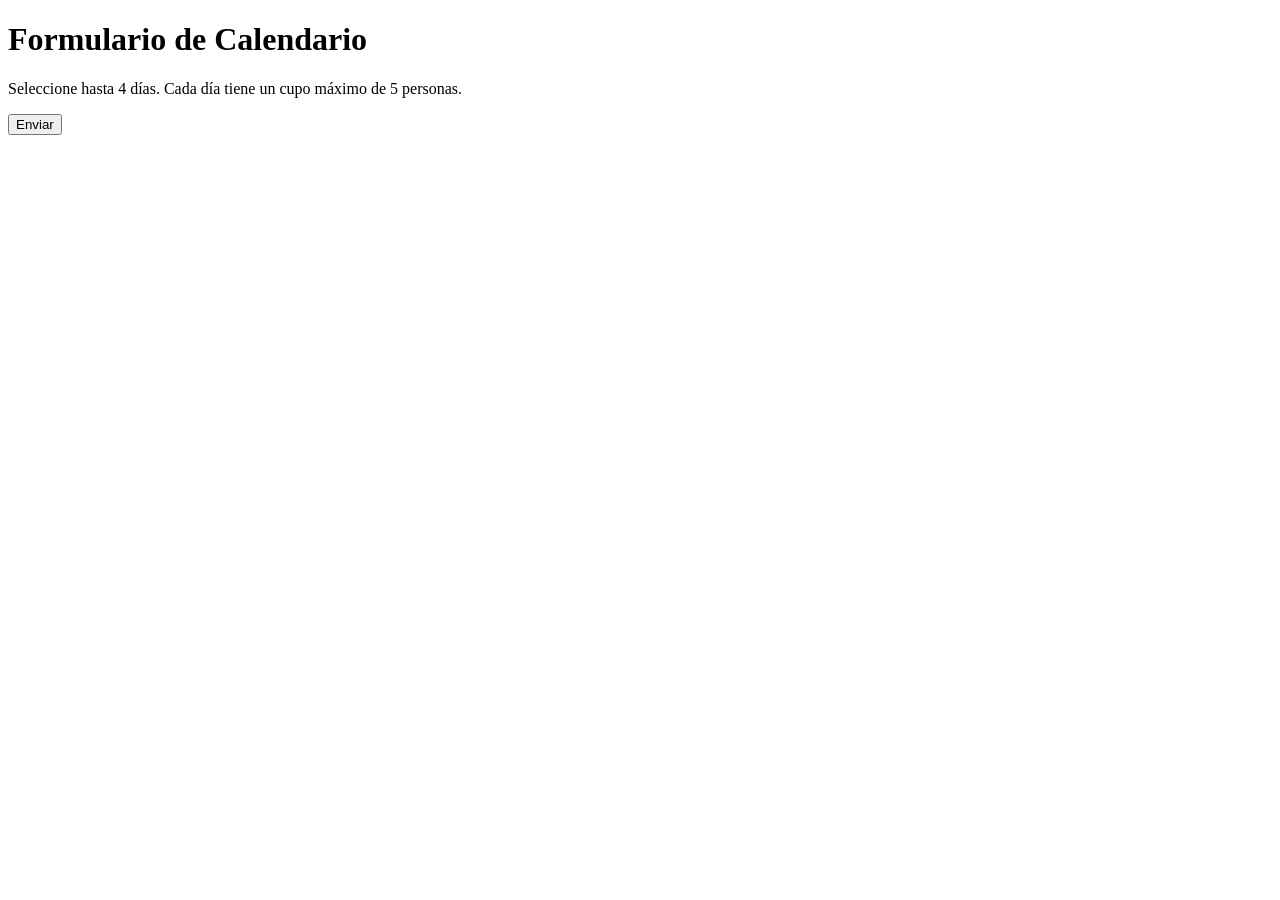
==== index.html @ 31396241 "Rename Index.html to index.html" ====
<!DOCTYPE html>
<html lang="en">
<head>
  <meta charset="UTF-8">
  <meta name="viewport" content="width=device-width, initial-scale=1.0">
  <title>Formulario de Calendario</title>
  <link rel="stylesheet" href="style.css">
</head>
<body>
  <h1>Formulario de Calendario</h1>
  <p>Seleccione hasta 4 días. Cada día tiene un cupo máximo de 5 personas.</p>
  <div class="calendar" id="calendar"></div>
  <div class="controls">
    <button id="submit">Enviar</button>
  </div>
  <script src="calendar.js"></script>
</body>
</html>
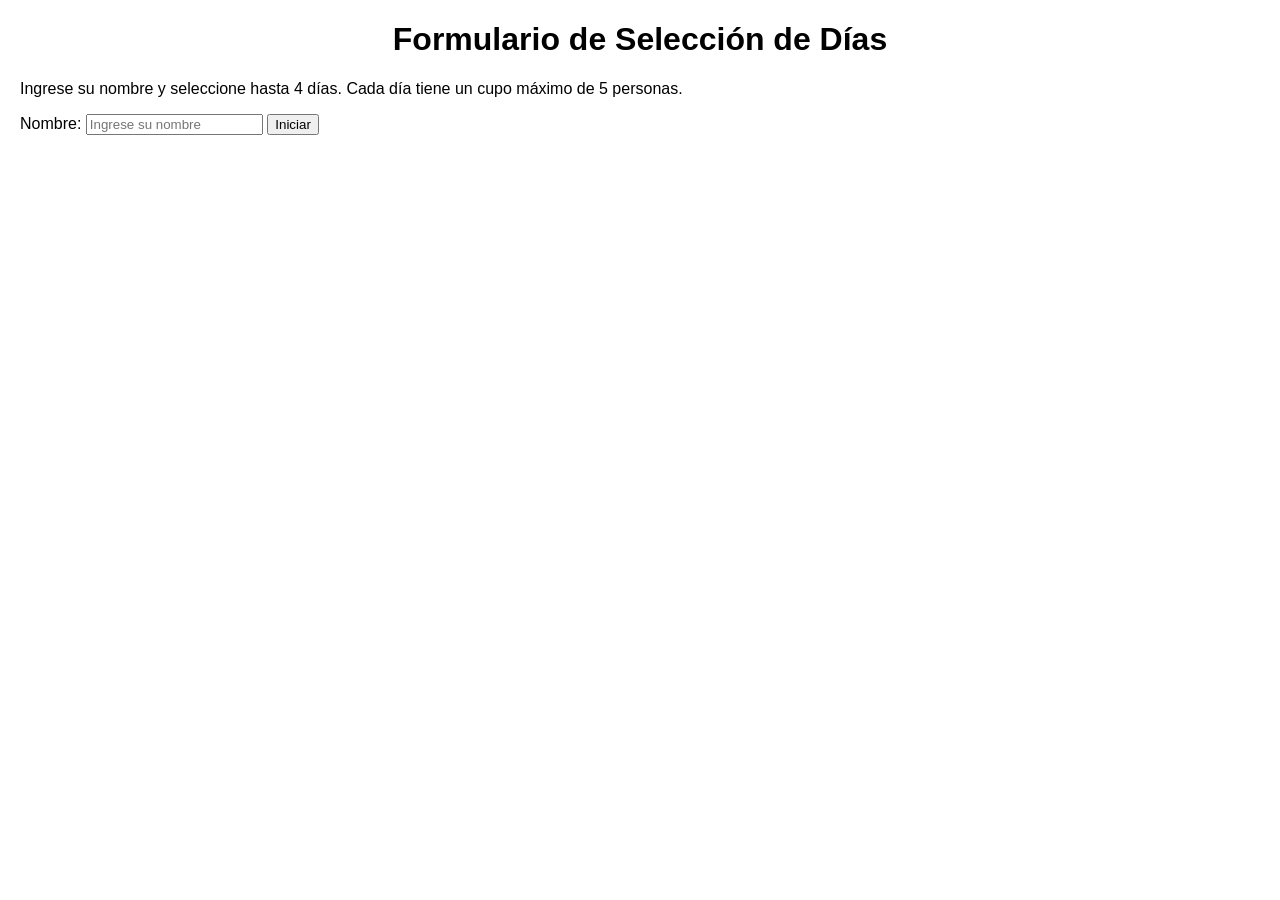
==== commit 7058d548: "Update index.html" ====
--- a/index.html
+++ b/index.html
@@ -7,12 +7,23 @@
   <link rel="stylesheet" href="style.css">
 </head>
 <body>
-  <h1>Formulario de Calendario</h1>
-  <p>Seleccione hasta 4 días. Cada día tiene un cupo máximo de 5 personas.</p>
-  <div class="calendar" id="calendar"></div>
-  <div class="controls">
-    <button id="submit">Enviar</button>
+  <h1>Formulario de Selección de Días</h1>
+  <p>Ingrese su nombre y seleccione hasta 4 días. Cada día tiene un cupo máximo de 5 personas.</p>
+  
+  <div class="user-input">
+    <label for="username">Nombre:</label>
+    <input type="text" id="username" placeholder="Ingrese su nombre" />
+    <button id="start">Iniciar</button>
   </div>
+  
+  <div class="calendar-container" style="display: none;">
+    <h2 id="welcome-message"></h2>
+    <div class="calendar" id="calendar"></div>
+    <div class="controls">
+      <button id="submit">Enviar</button>
+    </div>
+  </div>
+  
   <script src="calendar.js"></script>
 </body>
 </html>
--- a/style.css
+++ b/style.css
@@ -0,0 +1,61 @@
+body {
+  font-family: Arial, sans-serif;
+  margin: 20px;
+}
+
+h1 {
+  text-align: center;
+}
+
+.calendar {
+  display: grid;
+  grid-template-columns: repeat(7, 1fr);
+  gap: 10px;
+  margin-top: 20px;
+}
+
+.day {
+  border: 1px solid #ccc;
+  padding: 10px;
+  text-align: center;
+  cursor: pointer;
+  position: relative;
+  background-color: #f9f9f9;
+}
+
+.day.disabled {
+  background-color: #f8d7da;
+  color: #721c24;
+  cursor: not-allowed;
+}
+
+.day.selected {
+  background-color: #d4edda;
+  color: #155724;
+}
+
+.day .quota {
+  font-size: 0.8em;
+  position: absolute;
+  bottom: 5px;
+  right: 5px;
+}
+
+.controls {
+  margin-top: 20px;
+  text-align: center;
+}
+
+.controls button {
+  padding: 10px 20px;
+  font-size: 16px;
+  cursor: pointer;
+  background-color: #007bff;
+  color: white;
+  border: none;
+  border-radius: 5px;
+}
+
+.controls button:hover {
+  background-color: #0056b3;
+}
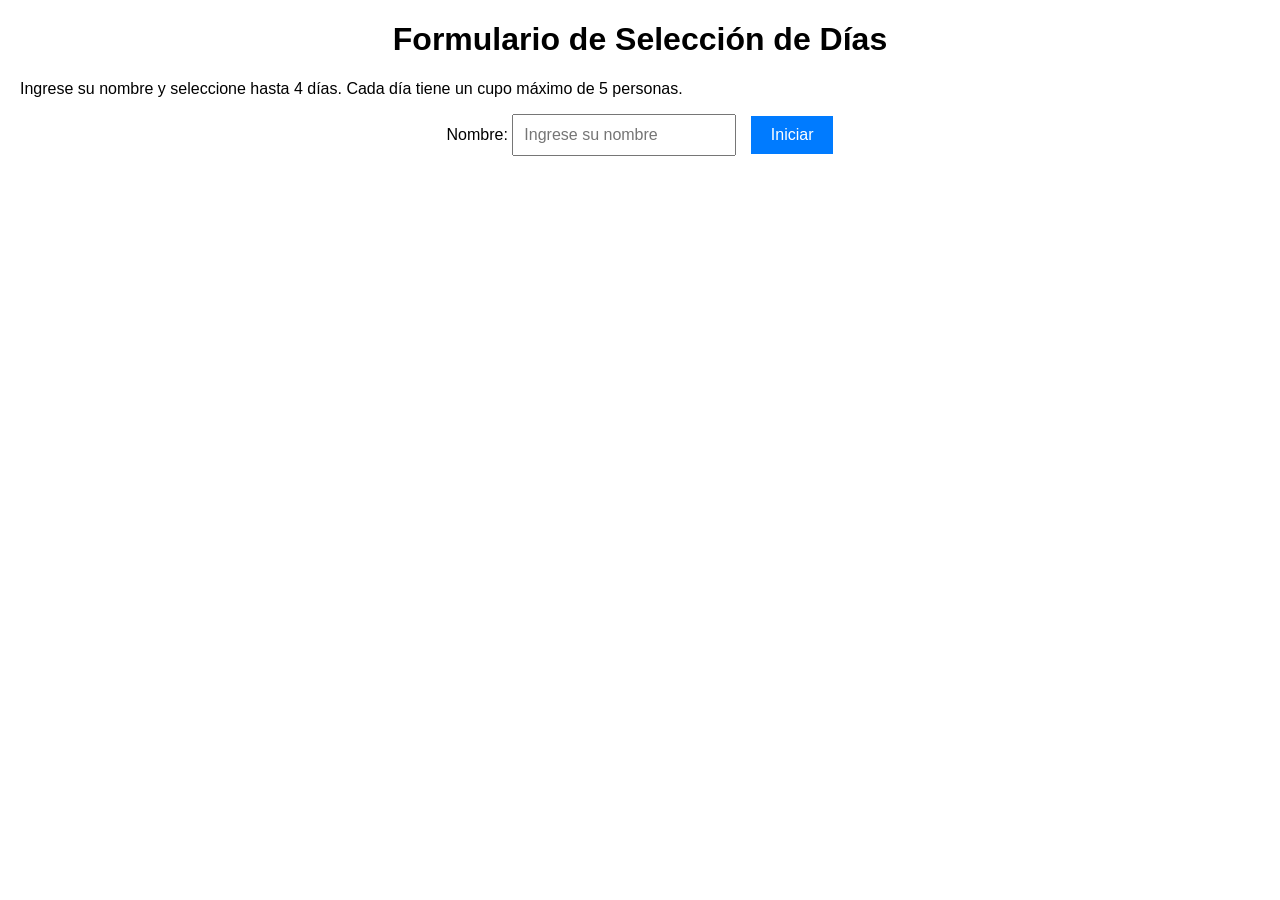
==== commit 5a546685: "Update index.html" ====
--- a/index.html
+++ b/index.html
@@ -3,19 +3,21 @@
 <head>
   <meta charset="UTF-8">
   <meta name="viewport" content="width=device-width, initial-scale=1.0">
-  <title>Formulario de Calendario</title>
+  <title>Formulario de Selección de Días</title>
   <link rel="stylesheet" href="style.css">
 </head>
 <body>
   <h1>Formulario de Selección de Días</h1>
   <p>Ingrese su nombre y seleccione hasta 4 días. Cada día tiene un cupo máximo de 5 personas.</p>
   
+  <!-- Sección de ingreso del nombre -->
   <div class="user-input">
     <label for="username">Nombre:</label>
     <input type="text" id="username" placeholder="Ingrese su nombre" />
     <button id="start">Iniciar</button>
   </div>
   
+  <!-- Contenedor del calendario -->
   <div class="calendar-container" style="display: none;">
     <h2 id="welcome-message"></h2>
     <div class="calendar" id="calendar"></div>
--- a/style.css
+++ b/style.css
@@ -59,3 +59,28 @@
 .controls button:hover {
   background-color: #0056b3;
 }
+
+.user-input {
+  text-align: center;
+  margin-bottom: 20px;
+}
+
+.user-input input {
+  padding: 10px;
+  font-size: 16px;
+}
+
+.user-input button {
+  padding: 10px 20px;
+  font-size: 16px;
+  margin-left: 10px;
+  background-color: #007bff;
+  color: white;
+  border: none;
+  cursor: pointer;
+}
+
+.user-input button:hover {
+  background-color: #0056b3;
+}
+
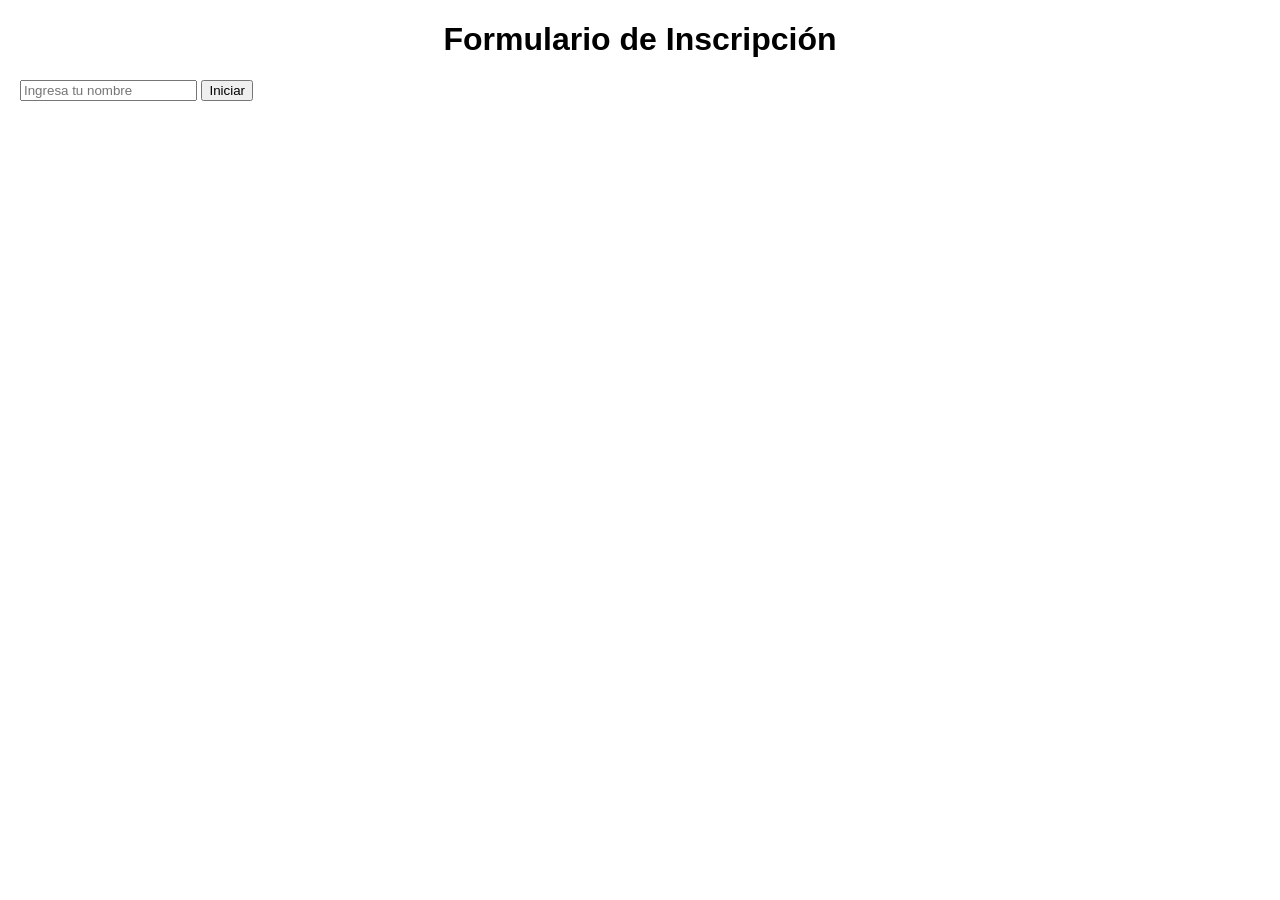
==== commit fed40d1b: "Update index.html" ====
--- a/index.html
+++ b/index.html
@@ -1,30 +1,36 @@
 <!DOCTYPE html>
-<html lang="en">
+<html lang="es">
 <head>
   <meta charset="UTF-8">
   <meta name="viewport" content="width=device-width, initial-scale=1.0">
-  <title>Formulario de Selección de Días</title>
+  <title>Formulario de Inscripción para Bomberos</title>
   <link rel="stylesheet" href="style.css">
 </head>
 <body>
-  <h1>Formulario de Selección de Días</h1>
-  <p>Ingrese su nombre y seleccione hasta 4 días. Cada día tiene un cupo máximo de 5 personas.</p>
-  
-  <!-- Sección de ingreso del nombre -->
-  <div class="user-input">
-    <label for="username">Nombre:</label>
-    <input type="text" id="username" placeholder="Ingrese su nombre" />
-    <button id="start">Iniciar</button>
-  </div>
-  
-  <!-- Contenedor del calendario -->
-  <div class="calendar-container" style="display: none;">
-    <h2 id="welcome-message"></h2>
-    <div class="calendar" id="calendar"></div>
-    <div class="controls">
+  <div class="container">
+    <h1>Formulario de Inscripción</h1>
+
+    <!-- Formulario de inicio de sesión con nombre -->
+    <div class="login-container">
+      <input type="text" id="username" placeholder="Ingresa tu nombre">
+      <button id="start">Iniciar</button>
+    </div>
+
+    <!-- Mensaje de bienvenida -->
+    <div id="welcome-message"></div>
+
+    <!-- Calendario -->
+    <div class="calendar-container" style="display:none;">
+      <h2>Selecciona tus días</h2>
+      <div id="calendar"></div>
       <button id="submit">Enviar</button>
     </div>
   </div>
+
+  <script src="calendar.js"></script>
+</body>
+</html>
+
   
   <script src="calendar.js"></script>
 </body>
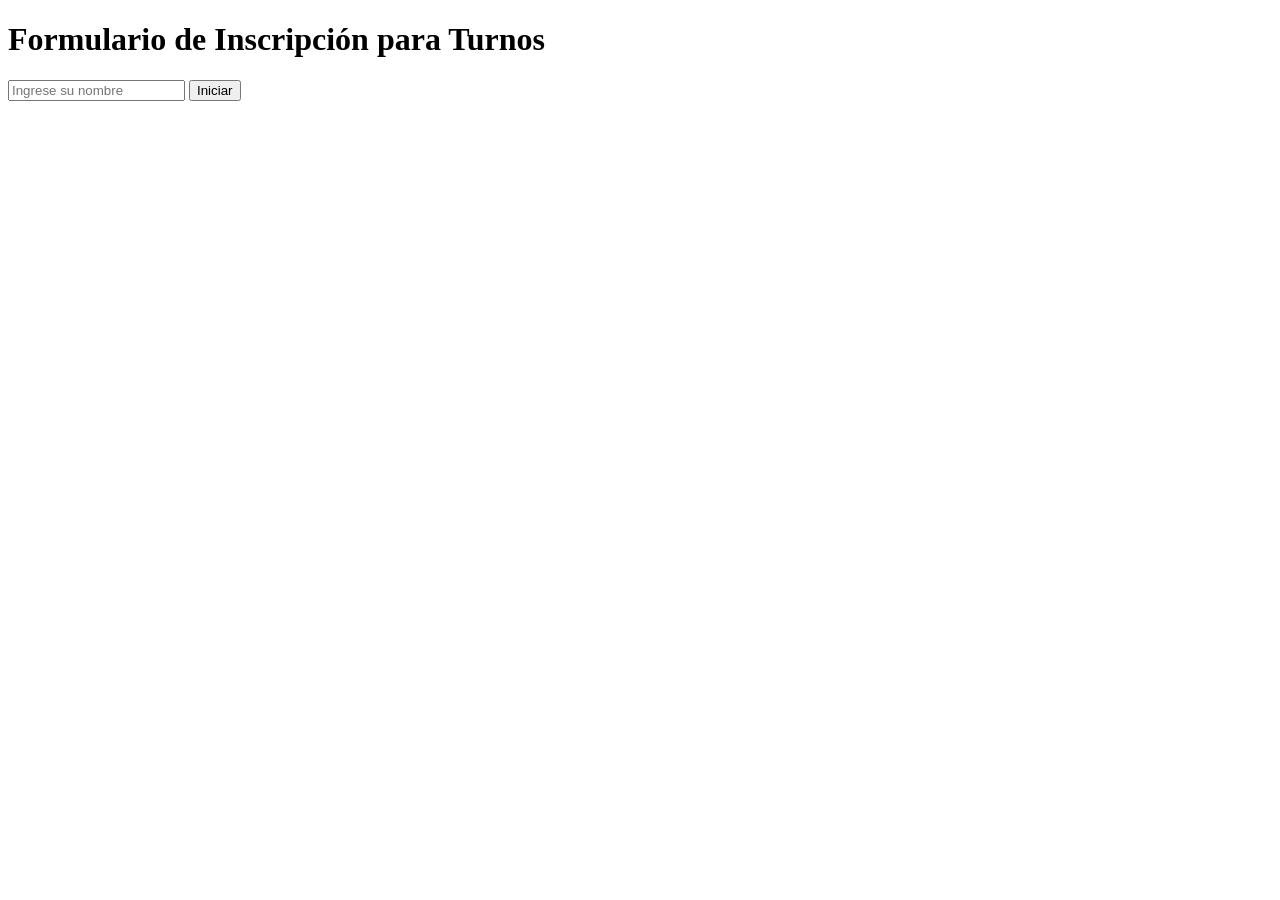
==== commit c755f10a: "Update index.html" ====
--- a/index.html
+++ b/index.html
@@ -1,37 +1,43 @@
 <!DOCTYPE html>
 <html lang="es">
 <head>
-  <meta charset="UTF-8">
-  <meta name="viewport" content="width=device-width, initial-scale=1.0">
-  <title>Formulario de Inscripción para Bomberos</title>
-  <link rel="stylesheet" href="style.css">
+    <meta charset="UTF-8">
+    <meta name="viewport" content="width=device-width, initial-scale=1.0">
+    <title>Formulario de Inscripción para Turnos</title>
+    <style>
+        .calendar-container {
+            display: none;
+        }
+        .day {
+            display: inline-block;
+            width: 30px;
+            height: 30px;
+            margin: 5px;
+            text-align: center;
+            line-height: 30px;
+            border: 1px solid #000;
+            cursor: pointer;
+        }
+        .day.selected {
+            background-color: #0f0;
+        }
+        .day.disabled {
+            background-color: #f00;
+            cursor: not-allowed;
+        }
+    </style>
 </head>
 <body>
-  <div class="container">
-    <h1>Formulario de Inscripción</h1>
+    <h1>Formulario de Inscripción para Turnos</h1>
+    <input type="text" id="username" placeholder="Ingrese su nombre" required>
+    <button id="start">Iniciar</button>
+    <div id="welcome-message"></div>
 
-    <!-- Formulario de inicio de sesión con nombre -->
-    <div class="login-container">
-      <input type="text" id="username" placeholder="Ingresa tu nombre">
-      <button id="start">Iniciar</button>
+    <div class="calendar-container">
+        <div id="calendar"></div>
+        <button id="submit">Enviar</button>
     </div>
 
-    <!-- Mensaje de bienvenida -->
-    <div id="welcome-message"></div>
-
-    <!-- Calendario -->
-    <div class="calendar-container" style="display:none;">
-      <h2>Selecciona tus días</h2>
-      <div id="calendar"></div>
-      <button id="submit">Enviar</button>
-    </div>
-  </div>
-
-  <script src="calendar.js"></script>
+    <script src="app.js"></script>
 </body>
 </html>
-
-  
-  <script src="calendar.js"></script>
-</body>
-</html>
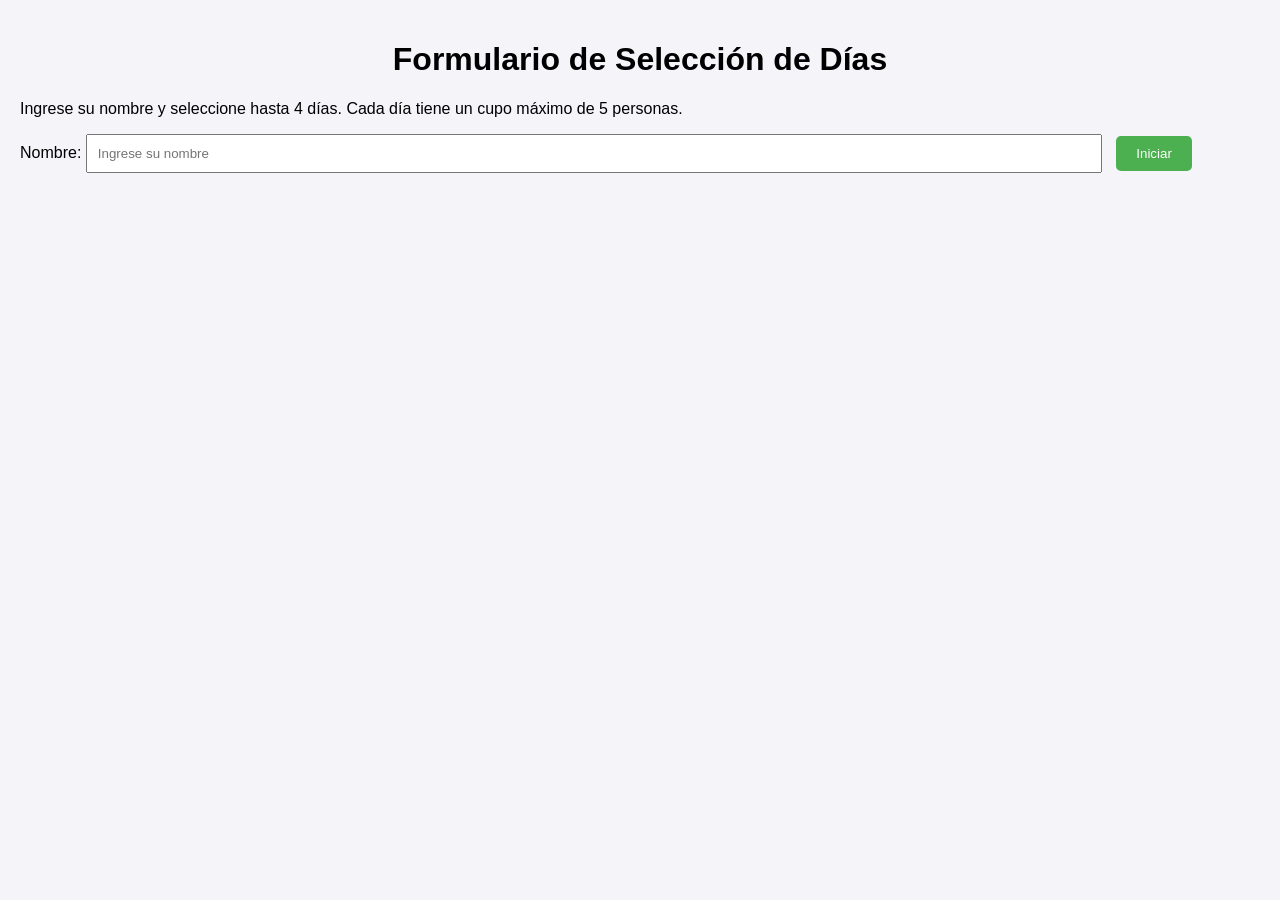
==== commit 79309c0d: "Update index.html" ====
--- a/index.html
+++ b/index.html
@@ -1,43 +1,31 @@
 <!DOCTYPE html>
-<html lang="es">
+<html lang="en">
 <head>
-    <meta charset="UTF-8">
-    <meta name="viewport" content="width=device-width, initial-scale=1.0">
-    <title>Formulario de Inscripción para Turnos</title>
-    <style>
-        .calendar-container {
-            display: none;
-        }
-        .day {
-            display: inline-block;
-            width: 30px;
-            height: 30px;
-            margin: 5px;
-            text-align: center;
-            line-height: 30px;
-            border: 1px solid #000;
-            cursor: pointer;
-        }
-        .day.selected {
-            background-color: #0f0;
-        }
-        .day.disabled {
-            background-color: #f00;
-            cursor: not-allowed;
-        }
-    </style>
+  <meta charset="UTF-8">
+  <meta name="viewport" content="width=device-width, initial-scale=1.0">
+  <title>Formulario de Selección de Días</title>
+  <link rel="stylesheet" href="style.css">
 </head>
 <body>
-    <h1>Formulario de Inscripción para Turnos</h1>
-    <input type="text" id="username" placeholder="Ingrese su nombre" required>
+  <h1>Formulario de Selección de Días</h1>
+  <p>Ingrese su nombre y seleccione hasta 4 días. Cada día tiene un cupo máximo de 5 personas.</p>
+  
+  <!-- Sección de ingreso del nombre -->
+  <div class="user-input">
+    <label for="username">Nombre:</label>
+    <input type="text" id="username" placeholder="Ingrese su nombre" />
     <button id="start">Iniciar</button>
-    <div id="welcome-message"></div>
-
-    <div class="calendar-container">
-        <div id="calendar"></div>
-        <button id="submit">Enviar</button>
+  </div>
+  
+  <!-- Contenedor del calendario -->
+  <div class="calendar-container" style="display: none;">
+    <h2 id="welcome-message"></h2>
+    <div class="calendar" id="calendar"></div>
+    <div class="controls">
+      <button id="submit">Enviar</button>
     </div>
-
-    <script src="app.js"></script>
+  </div>
+  
+  <script src="calendar.js"></script>
 </body>
 </html>
--- a/style.css
+++ b/style.css
@@ -0,0 +1,78 @@
+body {
+  font-family: Arial, sans-serif;
+  margin: 0;
+  padding: 20px;
+  background-color: #f4f4f9;
+}
+
+.container {
+  max-width: 600px;
+  margin: 0 auto;
+  background-color: #fff;
+  padding: 20px;
+  border-radius: 10px;
+  box-shadow: 0 0 10px rgba(0, 0, 0, 0.1);
+}
+
+h1 {
+  text-align: center;
+}
+
+#username {
+  padding: 10px;
+  width: 80%;
+  margin-right: 10px;
+}
+
+button {
+  padding: 10px 20px;
+  background-color: #4CAF50;
+  color: white;
+  border: none;
+  cursor: pointer;
+  border-radius: 5px;
+}
+
+button:disabled {
+  background-color: #ccc;
+}
+
+#calendar {
+  display: flex;
+  flex-wrap: wrap;
+  gap: 10px;
+}
+
+.day {
+  width: 30px;
+  height: 30px;
+  background-color: #e0e0e0;
+  display: flex;
+  align-items: center;
+  justify-content: center;
+  cursor: pointer;
+  border-radius: 5px;
+  font-size: 14px;
+  color: #333;
+  text-align: center;
+}
+
+.day.selected {
+  background-color: #4CAF50;
+  color: white;
+}
+
+.day.disabled {
+  background-color: #ccc;
+  cursor: not-allowed;
+}
+
+.quota {
+  font-size: 12px;
+  color: #333;
+}
+
+.user-input button:hover {
+  background-color: #0056b3;
+}
+
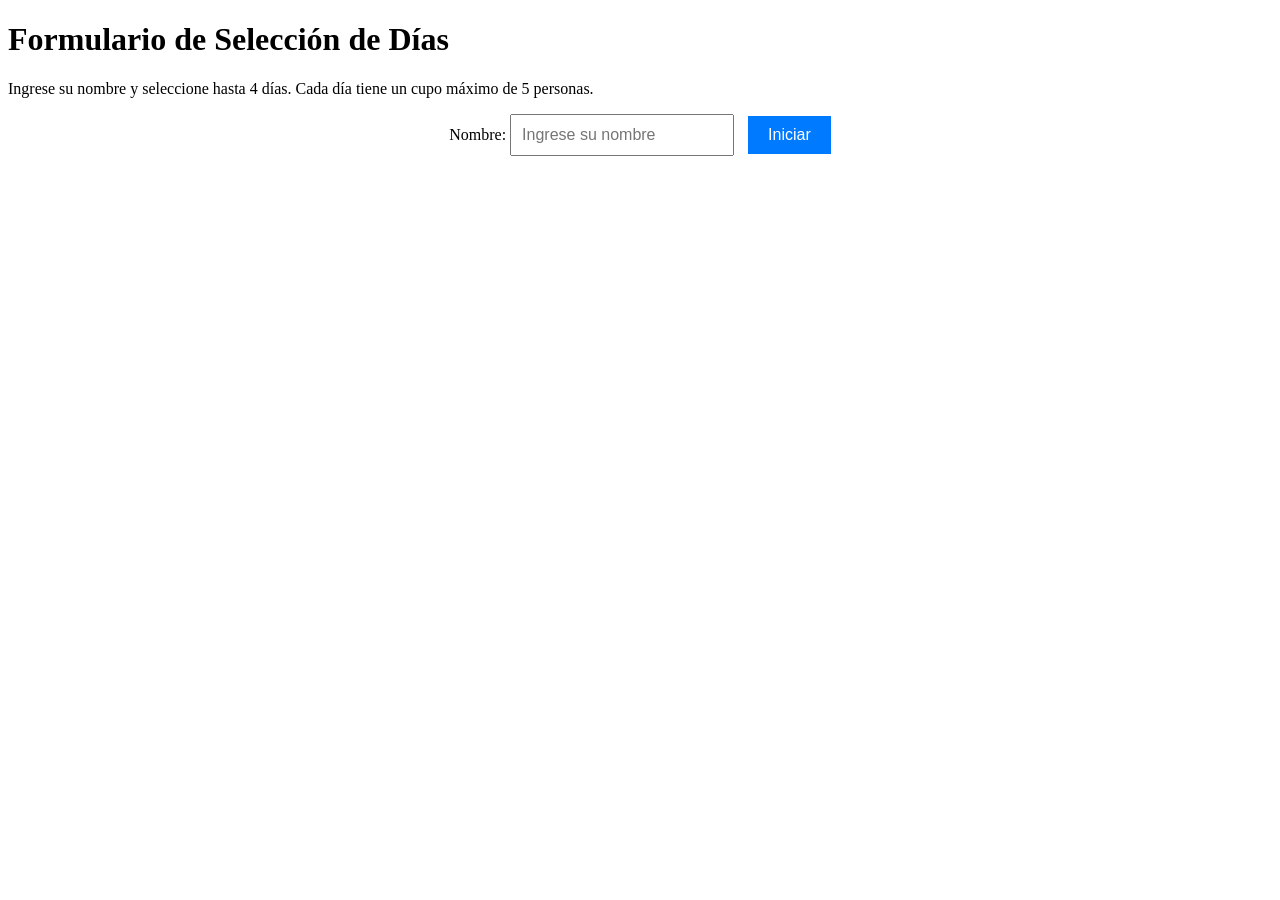
==== commit 0bb6cb16: "Update index.html" ====
--- a/index.html
+++ b/index.html
@@ -3,21 +3,19 @@
 <head>
   <meta charset="UTF-8">
   <meta name="viewport" content="width=device-width, initial-scale=1.0">
-  <title>Formulario de Selección de Días</title>
+  <title>Formulario de Calendario</title>
   <link rel="stylesheet" href="style.css">
 </head>
 <body>
   <h1>Formulario de Selección de Días</h1>
   <p>Ingrese su nombre y seleccione hasta 4 días. Cada día tiene un cupo máximo de 5 personas.</p>
   
-  <!-- Sección de ingreso del nombre -->
   <div class="user-input">
     <label for="username">Nombre:</label>
     <input type="text" id="username" placeholder="Ingrese su nombre" />
     <button id="start">Iniciar</button>
   </div>
   
-  <!-- Contenedor del calendario -->
   <div class="calendar-container" style="display: none;">
     <h2 id="welcome-message"></h2>
     <div class="calendar" id="calendar"></div>
--- a/style.css
+++ b/style.css
@@ -1,78 +1,27 @@
-body {
-  font-family: Arial, sans-serif;
-  margin: 0;
-  padding: 20px;
-  background-color: #f4f4f9;
+.user-input {
+  text-align: center;
+  margin-bottom: 20px;
 }
 
-.container {
-  max-width: 600px;
-  margin: 0 auto;
-  background-color: #fff;
-  padding: 20px;
-  border-radius: 10px;
-  box-shadow: 0 0 10px rgba(0, 0, 0, 0.1);
+.user-input input {
+  padding: 10px;
+  font-size: 16px;
 }
 
-h1 {
-  text-align: center;
-}
-
-#username {
-  padding: 10px;
-  width: 80%;
-  margin-right: 10px;
-}
-
-button {
+.user-input button {
   padding: 10px 20px;
-  background-color: #4CAF50;
+  font-size: 16px;
+  margin-left: 10px;
+  background-color: #007bff;
   color: white;
   border: none;
   cursor: pointer;
-  border-radius: 5px;
-}
-
-button:disabled {
-  background-color: #ccc;
-}
-
-#calendar {
-  display: flex;
-  flex-wrap: wrap;
-  gap: 10px;
-}
-
-.day {
-  width: 30px;
-  height: 30px;
-  background-color: #e0e0e0;
-  display: flex;
-  align-items: center;
-  justify-content: center;
-  cursor: pointer;
-  border-radius: 5px;
-  font-size: 14px;
-  color: #333;
-  text-align: center;
-}
-
-.day.selected {
-  background-color: #4CAF50;
-  color: white;
-}
-
-.day.disabled {
-  background-color: #ccc;
-  cursor: not-allowed;
-}
-
-.quota {
-  font-size: 12px;
-  color: #333;
 }
 
 .user-input button:hover {
   background-color: #0056b3;
 }
 
+  background-color: #0056b3;
+}
+
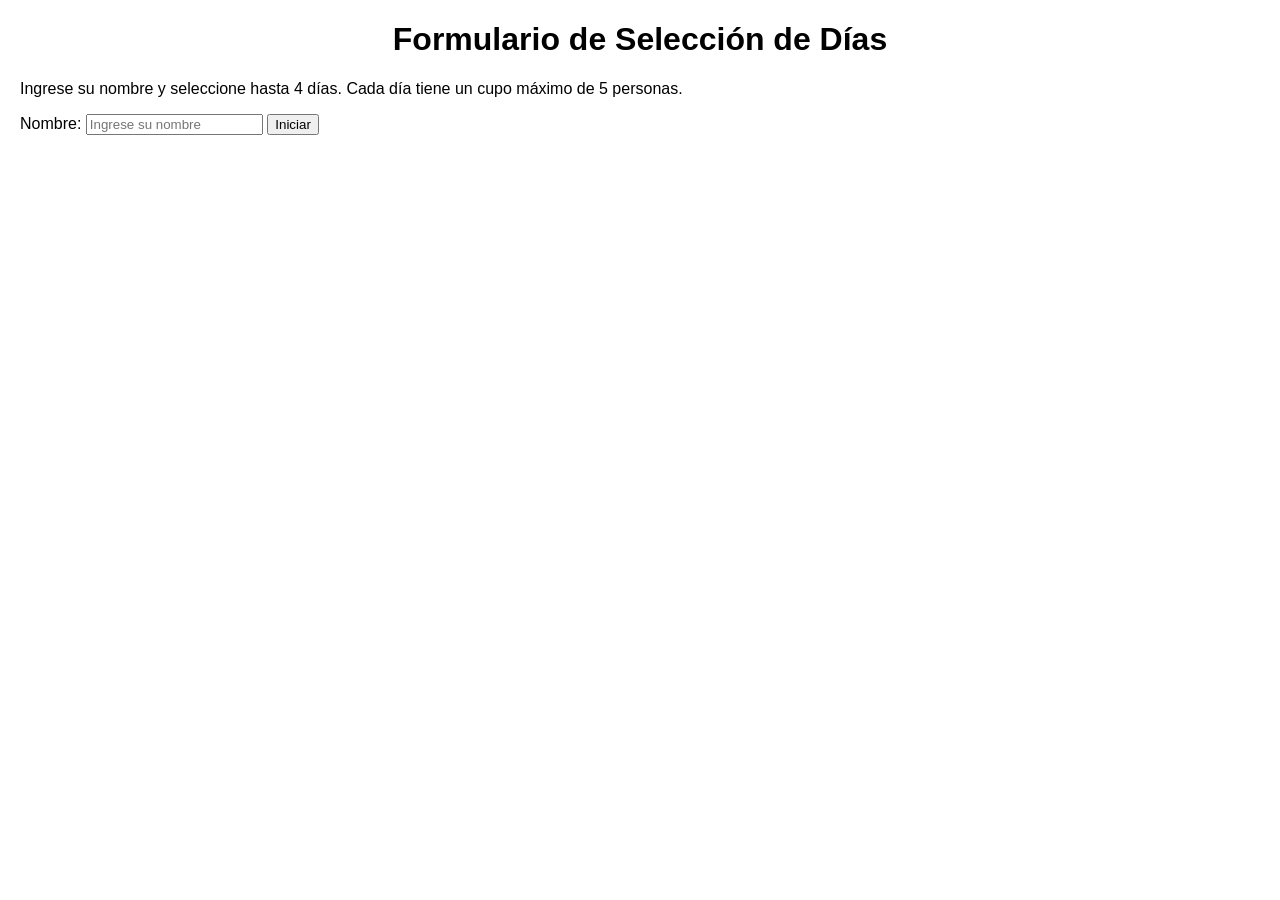
==== commit e570af65: "Update index.html" ====
--- a/index.html
+++ b/index.html
@@ -3,19 +3,21 @@
 <head>
   <meta charset="UTF-8">
   <meta name="viewport" content="width=device-width, initial-scale=1.0">
-  <title>Formulario de Calendario</title>
+  <title>Formulario de Selección de Días</title>
   <link rel="stylesheet" href="style.css">
 </head>
 <body>
   <h1>Formulario de Selección de Días</h1>
   <p>Ingrese su nombre y seleccione hasta 4 días. Cada día tiene un cupo máximo de 5 personas.</p>
   
+  <!-- Sección de ingreso del nombre -->
   <div class="user-input">
     <label for="username">Nombre:</label>
     <input type="text" id="username" placeholder="Ingrese su nombre" />
     <button id="start">Iniciar</button>
   </div>
   
+  <!-- Contenedor del calendario -->
   <div class="calendar-container" style="display: none;">
     <h2 id="welcome-message"></h2>
     <div class="calendar" id="calendar"></div>
--- a/style.css
+++ b/style.css
@@ -1,27 +1,61 @@
-.user-input {
-  text-align: center;
-  margin-bottom: 20px;
+body {
+  font-family: Arial, sans-serif;
+  margin: 20px;
 }
 
-.user-input input {
-  padding: 10px;
-  font-size: 16px;
+h1 {
+  text-align: center;
 }
 
-.user-input button {
+.calendar {
+  display: grid;
+  grid-template-columns: repeat(7, 1fr);
+  gap: 10px;
+  margin-top: 20px;
+}
+
+.day {
+  border: 1px solid #ccc;
+  padding: 10px;
+  text-align: center;
+  cursor: pointer;
+  position: relative;
+  background-color: #f9f9f9;
+}
+
+.day.disabled {
+  background-color: #f8d7da;
+  color: #721c24;
+  cursor: not-allowed;
+}
+
+.day.selected {
+  background-color: #d4edda;
+  color: #155724;
+}
+
+.day .quota {
+  font-size: 0.8em;
+  position: absolute;
+  bottom: 5px;
+  right: 5px;
+}
+
+.controls {
+  margin-top: 20px;
+  text-align: center;
+}
+
+.controls button {
   padding: 10px 20px;
   font-size: 16px;
-  margin-left: 10px;
+  cursor: pointer;
   background-color: #007bff;
   color: white;
   border: none;
-  cursor: pointer;
+  border-radius: 5px;
 }
 
-.user-input button:hover {
+.controls button:hover {
   background-color: #0056b3;
 }
-
-  background-color: #0056b3;
-}
-
